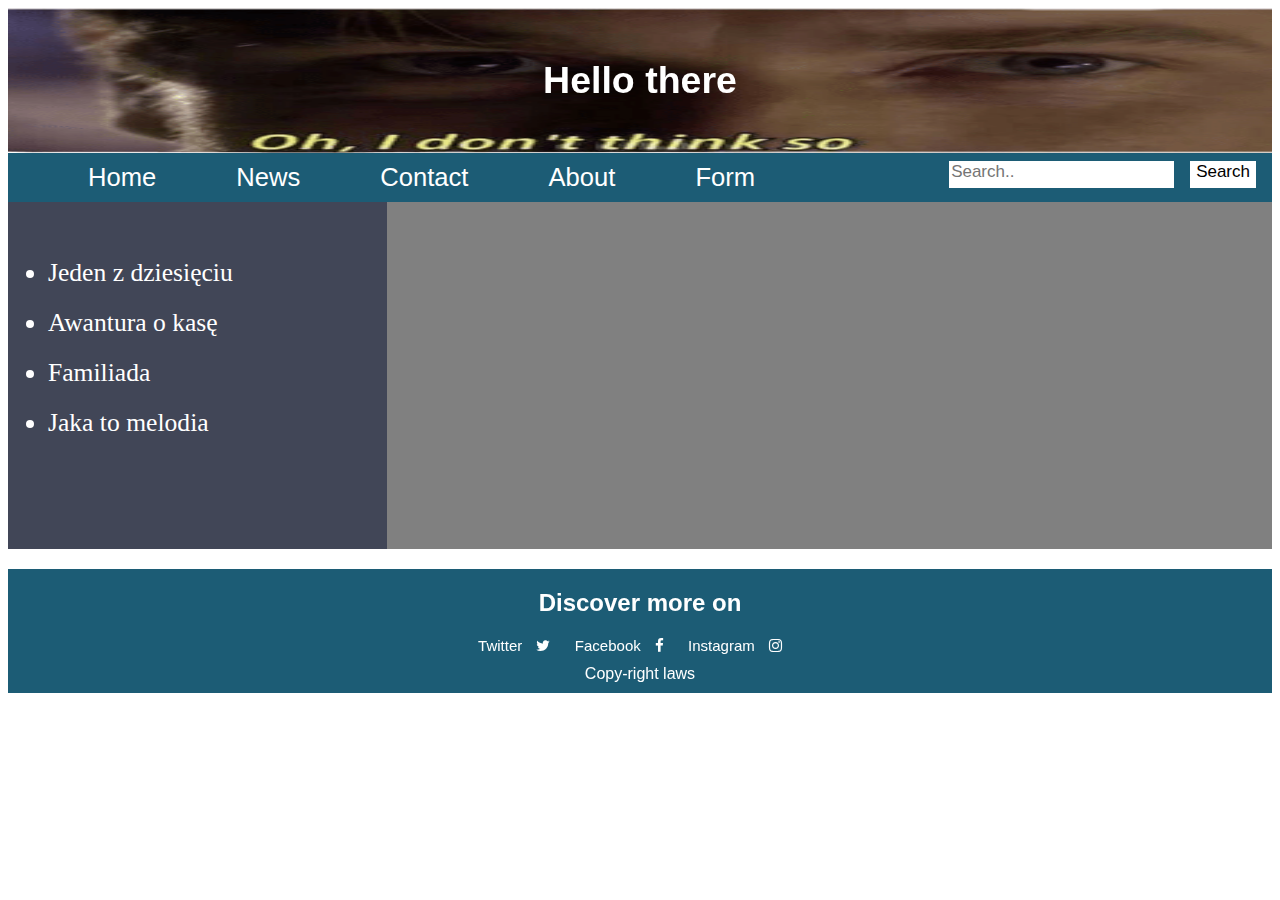
==== index.html @ 995dae8c "first commit" ====
<!DOCTYPE html>
<html lang="en">
<head>
<title>Hello there</title>
<link rel="stylesheet" href="styles.css" />
<link rel="stylesheet" href="https://cdnjs.cloudflare.com/ajax/libs/font-awesome/4.7.0/css/font-awesome.min.css">
<meta charset="utf-8">
<meta name="viewport" content="width=device-width, initial-scale=1">
</head>
<body>
  <header>
    <h2>Hello there</h2>
  </header>
  <ul id="menu">
    <li><a href="index.html">Home</a></li>
    <li><a href="#news">News</a></li>
    <li><a href="#contact">Contact</a></li>
    <li><a href="#about">About</a></li>
    <li><a href="form.html">Form</a></li>
    <button id="searchbar-button" type="submit">Search</button>
    <input id="searchbar" type="text" placeholder="Search..">
  </ul>
<section>
  <nav>
    <ul style="padding-top: 10px;">
      <li><a class="media"  href="https://www.youtube.com/embed/eLwI0W5-pXk" target="my_frame">Jeden z dziesięciu</a></li>
      <li><a class="media"  href="https://www.youtube.com/embed/bjt67Dt36K0" target="my_frame">Awantura o kasę</a></li>
      <li><a class="media"  href="https://www.youtube.com/embed/5ivox06VDtI" target="my_frame">Familiada</a></li>
      <li><a class="media"  href="https://www.youtube.com/embed/zRjwZD0LY4I" target="my_frame">Jaka to melodia</a></li>
    </ul>
  </nav>
 
  <article>
    <iframe name="my_frame" id="my_frame" width="560" height="315" src="https://www.youtube.com/embed/eLwI0W5-pXk" 
      frameborder="0"
      allow="accelerometer; autoplay; encrypted-media; gyroscope; picture-in-picture"
      allowfullscreen>
    </iframe>
  </article>
</section>
<footer>
  <h2 style="padding-top: 20px">Discover more on</h2>
  <div width="600" id="social-media">
    <a href="#"> Twitter <i class="fa fa-twitter"></i></a>
    <a href="#"> Facebook <i class="fa fa-facebook"></i> </a>
    <a href="#"> Instagram <i class="fa fa-instagram"></i> </a>
  </div>
  <div id="copyrights">
    Copy-right laws
  </div>
</footer>
</body>
</html>
---- styles.css ----
* {
  box-sizing: border-box;
}
a {
    text-decoration: none;
}

body {
  font-family: Arial, Helvetica, sans-serif;
}
header {
  background-image: url('2zavoh.png') ;
  background-repeat: no-repeat;
  background-size: 100% 100%;  
  padding: 20px;
  text-align: center;
  font-size: 25px;
  color: white;
}
#menu {
  list-style-type: none;
  overflow: hidden;
  background-color:  rgb(28, 92, 117);
  text-align: center;
  margin-top: 0px;
  margin-bottom: 0px;
}
#menu li {
    float: left;
}
#menu li a{
    display: block;
    color: white;
    size: 10px;
    text-align: center;
    font-size: 160%;
    padding-left: 40px;
    padding-right: 40px;
    padding-bottom: 10px;
    padding-top: 10px;
    text-decoration: none;
}
#menu li a:hover {
  background-color: rgb(5, 38, 51)
}

#searchbar {
  float: right;
  padding-bottom: 6px;
  margin-top: 8px;
  margin-right: 16px;
  border: none;
  font-size: 17px;
}
#searchbar-button {
  float: right;
  padding-bottom: 6px;
  margin-top: 8px;
  margin-right: 16px;
  background: white;
  font-size: 17px;
  border: none;
  cursor: pointer;
}

/* pierwsza strona */
section{
  margin-bottom: 0px;
  padding-bottom: 0px;
  overflow: auto;
}

nav {
  float: left;
  width: 30%;
  height: 347px;
  font-family: Cambria;
  font-size: 160%;
  color: white;
  background-color: rgb(65, 70, 87);
  margin-bottom: 0px;
}
nav ul li  {
  margin-top: 20px;
}
nav ul li a:hover {
  color: yellow;
}

article {
  float: left;
  width: 70%;
  padding-bottom: 0px;
  margin-bottom: 0px;
  height: 347px;
  background-color: gray;
}

#my_frame{
  display: block;
  margin-top: 16px;
  margin-bottom: auto;
  margin-left: auto;
  margin-right: auto;
  height: 315px;
  width:560px;
}
section:after {
  content: "";
  display: table;
  clear: both;
}
.media {
  padding-top: 30px;
  color: white;
}

@media (max-width: 600px) {
  nav, article {
    width: 100%;
    height: auto;
  }
}

/* druga strona */

#outer {
    background-color: whitesmoke;
}

fieldset{
    margin-top: 10px;
    background-color: aliceblue;
    color: black;
    border-color: blue;
}
form {
  margin: 0 auto;
  width: 70%;
  padding: 1em;
   
}

/* footer */

footer {
  background-color:rgb(28, 92, 117);
  margin-top: 0px;
  height: auto;
  text-align: center;
  color: white;
}
#social-media {
  display: inline-block;
}
#copyrights {
    margin-top: 10px;
    padding-bottom: 10px;
}

#social-media a {
  margin-right: 20px;
  font-size: 15px;
  color: white;
}
.fa{
    margin-left: 10px;
}
#social-media a:hover {
  opacity: 0.7;
}
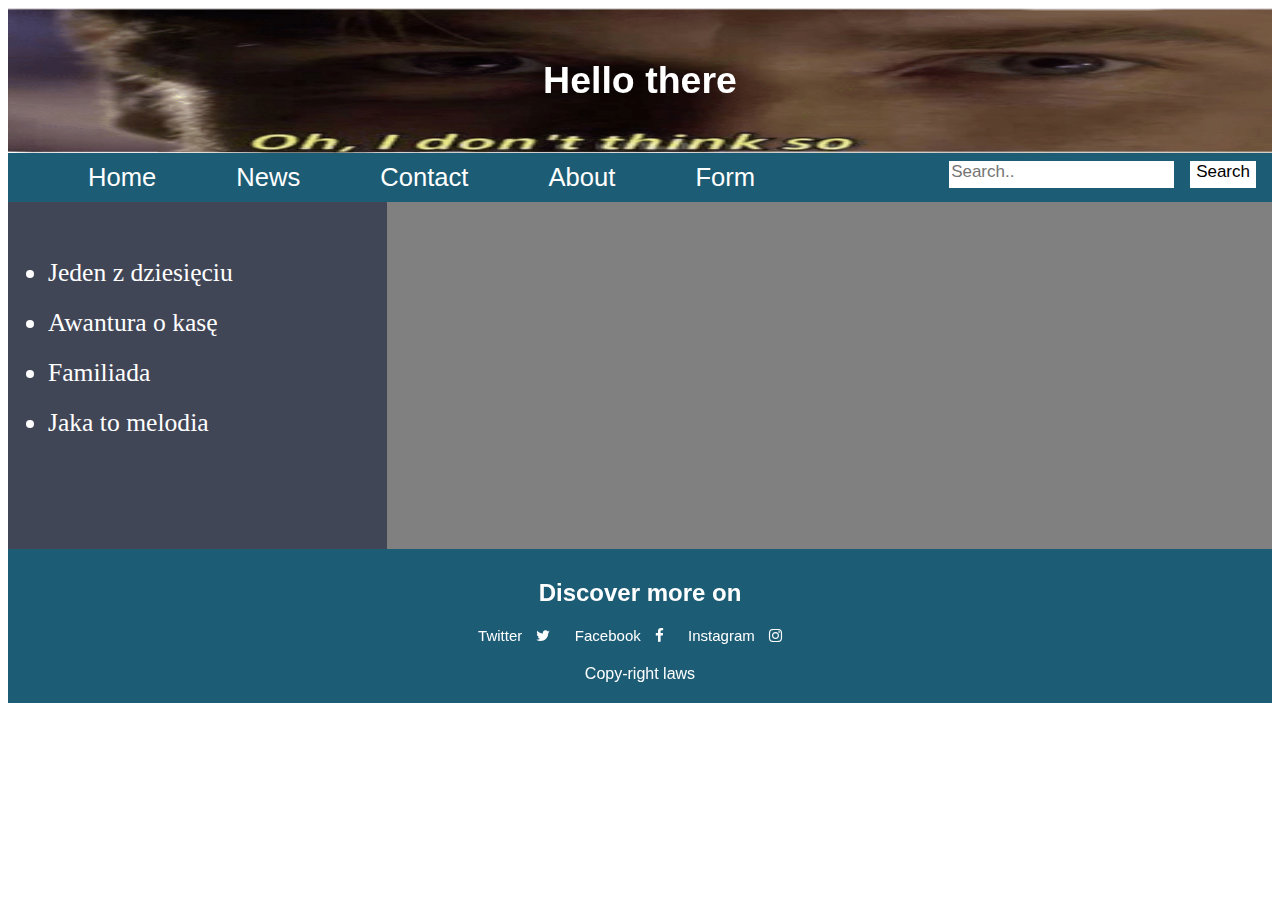
==== commit dcd42b21: "commit" ====
--- a/index.html
+++ b/index.html
@@ -39,7 +39,7 @@
   </article>
 </section>
 <footer>
-  <h2 style="padding-top: 20px">Discover more on</h2>
+  <h2 >Discover more on</h2>
   <div width="600" id="social-media">
     <a href="#"> Twitter <i class="fa fa-twitter"></i></a>
     <a href="#"> Facebook <i class="fa fa-facebook"></i> </a>
--- a/styles.css
+++ b/styles.css
@@ -140,13 +140,18 @@
   padding: 1em;
    
 }
+#submit {
+  margin-top: 10px;
+  font-size: 17px;
+  border-radius: 5px;
+  border-color: blue;
+}
 
 /* footer */
 
 footer {
   background-color:rgb(28, 92, 117);
-  margin-top: 0px;
-  height: auto;
+  padding:10px;
   text-align: center;
   color: white;
 }
@@ -154,7 +159,7 @@
   display: inline-block;
 }
 #copyrights {
-    margin-top: 10px;
+    margin-top: 20px;
     padding-bottom: 10px;
 }
 
